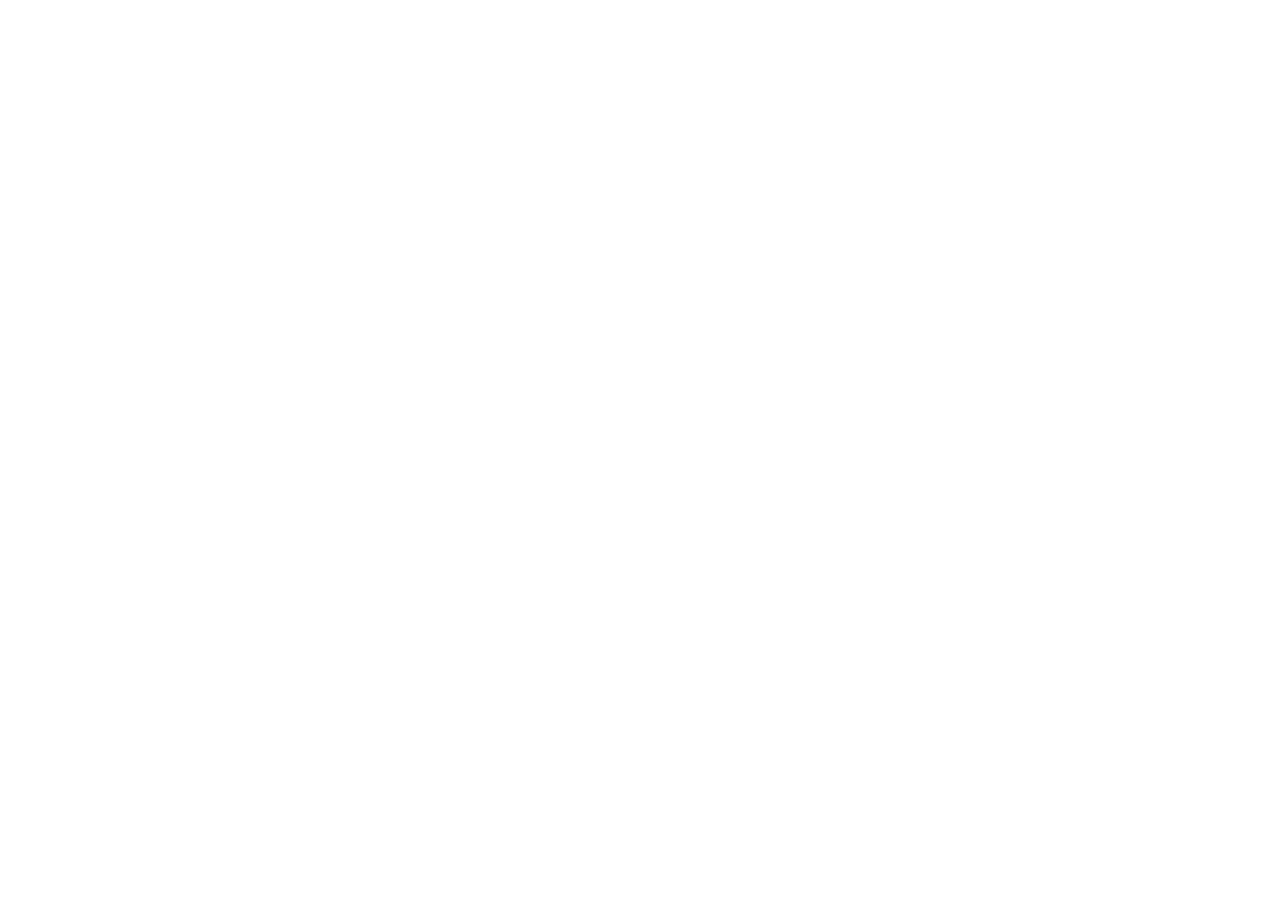
==== index.html @ 6d23eada "first commit" ====
<!DOCTYPE html>
<!--[if lt IE 7]>      <html class="no-js lt-ie9 lt-ie8 lt-ie7"> <![endif]-->
<!--[if IE 7]>         <html class="no-js lt-ie9 lt-ie8"> <![endif]-->
<!--[if IE 8]>         <html class="no-js lt-ie9"> <![endif]-->
<!--[if gt IE 8]><!-->
<html class="no-js">
<!--<![endif]-->

<head>
    <meta charset="utf-8">
    <meta http-equiv="X-UA-Compatible" content="IE=edge">
    <title></title>
    <meta name="description" content="">
    <meta name="viewport" content="width=device-width, initial-scale=1">
    <link rel="stylesheet" href="">
</head>

<body>
    <!--[if lt IE 7]>
            <p class="browsehappy">You are using an <strong>outdated</strong> browser. Please <a href="#">upgrade your browser</a> to improve your experience.</p>
        <![endif]-->

    <script src="" async defer></script>
</body>

</html>
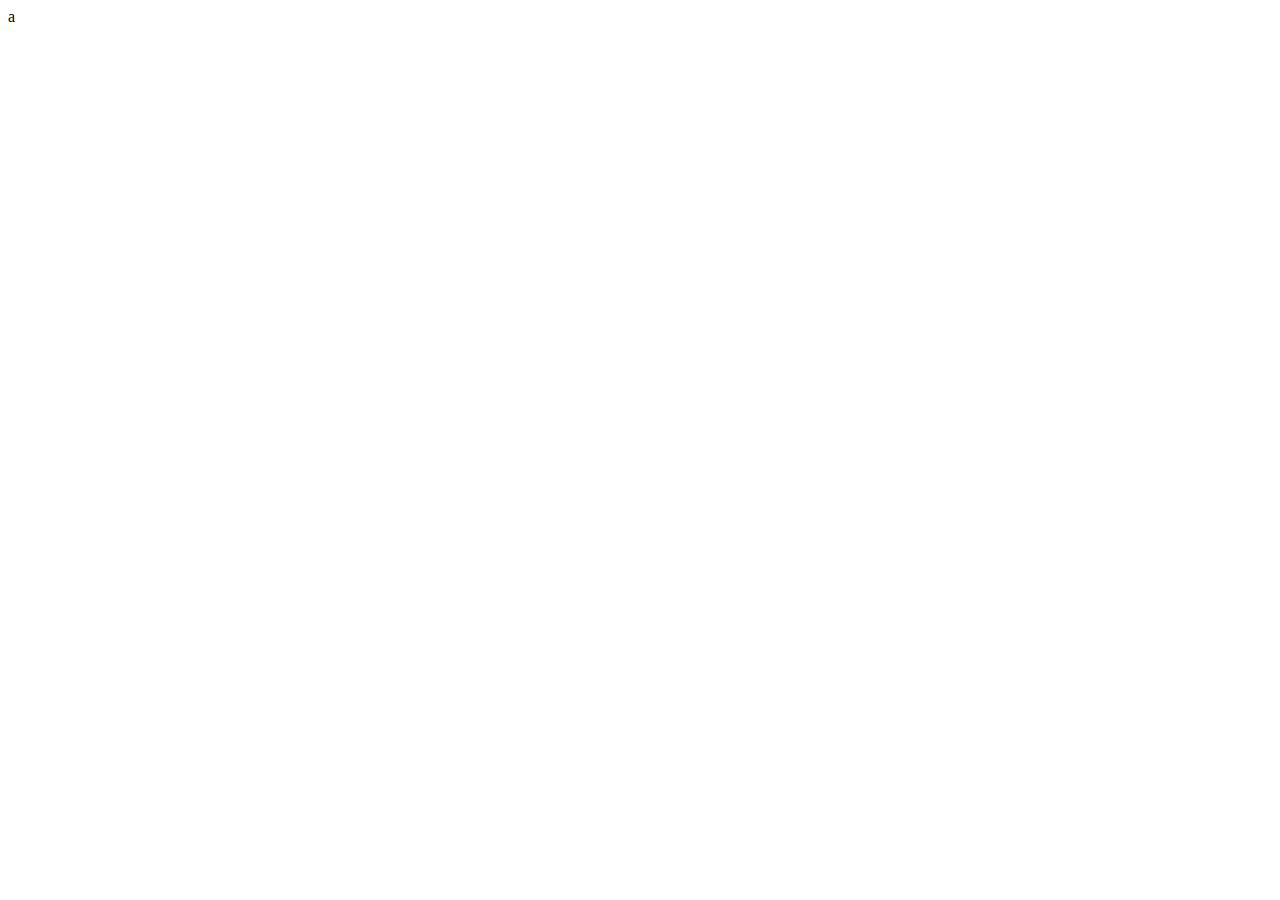
==== commit 09f6e012: "in computer" ====
--- a/index.html
+++ b/index.html
@@ -1,26 +1,22 @@
-<!DOCTYPE html>
-<!--[if lt IE 7]>      <html class="no-js lt-ie9 lt-ie8 lt-ie7"> <![endif]-->
-<!--[if IE 7]>         <html class="no-js lt-ie9 lt-ie8"> <![endif]-->
-<!--[if IE 8]>         <html class="no-js lt-ie9"> <![endif]-->
-<!--[if gt IE 8]><!-->
-<html class="no-js">
-<!--<![endif]-->
+<!doctype html>
+<html lang="en">
 
 <head>
+    <title>Title</title>
+    <!-- Required meta tags -->
     <meta charset="utf-8">
-    <meta http-equiv="X-UA-Compatible" content="IE=edge">
-    <title></title>
-    <meta name="description" content="">
-    <meta name="viewport" content="width=device-width, initial-scale=1">
-    <link rel="stylesheet" href="">
+    <meta name="viewport" content="width=device-width, initial-scale=1, shrink-to-fit=no">
+
+    <!-- Bootstrap CSS -->
+    <link rel="stylesheet" href="https://stackpath.bootstrapcdn.com/bootstrap/4.1.3/css/bootstrap.min.css" integrity="sha384-MCw98/SFnGE8fJT3GXwEOngsV7Zt27NXFoaoApmYm81iuXoPkFOJwJ8ERdknLPMO" crossorigin="anonymous">
 </head>
 
 <body>
-    <!--[if lt IE 7]>
-            <p class="browsehappy">You are using an <strong>outdated</strong> browser. Please <a href="#">upgrade your browser</a> to improve your experience.</p>
-        <![endif]-->
-
-    <script src="" async defer></script>
+    <!-- Optional JavaScript -->
+    <!-- jQuery first, then Popper.js, then Bootstrap JS -->
+    <script src="https://code.jquery.com/jquery-3.3.1.slim.min.js" integrity="sha384-q8i/X+965DzO0rT7abK41JStQIAqVgRVzpbzo5smXKp4YfRvH+8abtTE1Pi6jizo" crossorigin="anonymous"></script>
+    <script src="https://cdnjs.cloudflare.com/ajax/libs/popper.js/1.14.3/umd/popper.min.js" integrity="sha384-ZMP7rVo3mIykV+2+9J3UJ46jBk0WLaUAdn689aCwoqbBJiSnjAK/l8WvCWPIPm49" crossorigin="anonymous"></script>
+    <script src="https://stackpath.bootstrapcdn.com/bootstrap/4.1.3/js/bootstrap.min.js" integrity="sha384-ChfqqxuZUCnJSK3+MXmPNIyE6ZbWh2IMqE241rYiqJxyMiZ6OW/JmZQ5stwEULTy" crossorigin="anonymous"></script>
 </body>
-
+a
 </html>